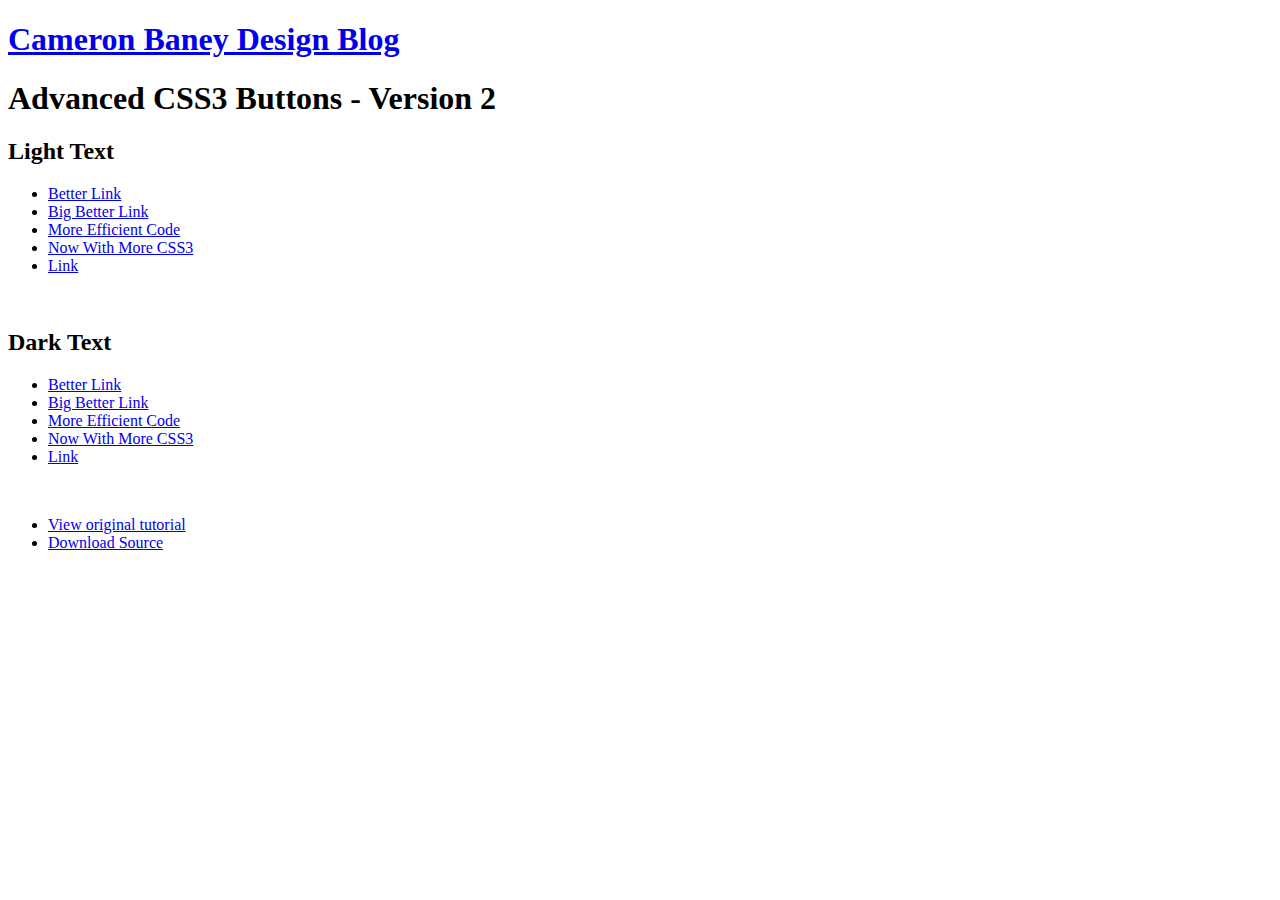
==== MOJ SAJT/index.html @ 6636cd8e "Sajt" ====
<!DOCTYPE html PUBLIC "-//W3C//DTD XHTML 1.0 Transitional// EN" "http://www.w3.org/TR/xhtml1/DTD/xhtml1-transitional.dtd">
<html xmlns="http://www.w3.org/1999/xhtml">
<head>
<meta http-equiv="Content-Type" content="text/html; charset=utf-8" />
<title>Cameron Baney Design Blog - Advanced CSS3 Buttons 2.0</title>
<link rel="stylesheet" href="css/demo.css" />
<link rel="stylesheet" href="css/cbdb-btn.css" />
<style type="text/css"></style>
</head>
<body>
<div id="demo">
<h1 id="logo"><a href="http://blog.cameronbaney.com">Cameron Baney Design Blog</a></h1>
<h1>Advanced CSS3 Buttons - Version 2</h1>
<h2>Light Text</h2>
<ul class="cbdb-menu">
  <li><a href="#" class="red">Better Link</a> </li>
  <li><a href="#" class="green">Big Better Link</a></li>
  <li><a href="#" class="yellow">More Efficient Code</a></li>
  <li><a href="#" class="cyan">Now With More CSS3</a> </li>
  <li><a href="#" class="blue">Link</a></li>
</ul>
<br clear="left" />
<h2>Dark Text</h2>
<ul class="cbdb-menu">
  <li><a href="#" class="red dark">Better Link</a> </li>
  <li><a href="#" class="green dark">Big Better Link</a></li>
  <li><a href="#" class="yellow dark">More Efficient Code</a></li>
  <li><a href="#" class="cyan dark">Now With More CSS3</a> </li>
  <li><a href="#" class="blue dark">Link</a></li>
  </li>
</ul>
<br clear="left" />
<div id="tut-links">
    <ul class="cbdb-menu">
        <li><a class="blue" href="http://blog.cameronbaney.com/design/advanced-css3-menu/">View original tutorial</a></li>
        <li><a class="blue" href="http://blog.cameronbaney.com/tutorials/cbdb-menu-new/cbdb.menu.2.0.zip">Download Source</a></li>
    </ul>
    <br clear="left" />
</div>
</div>
</body>
</html>
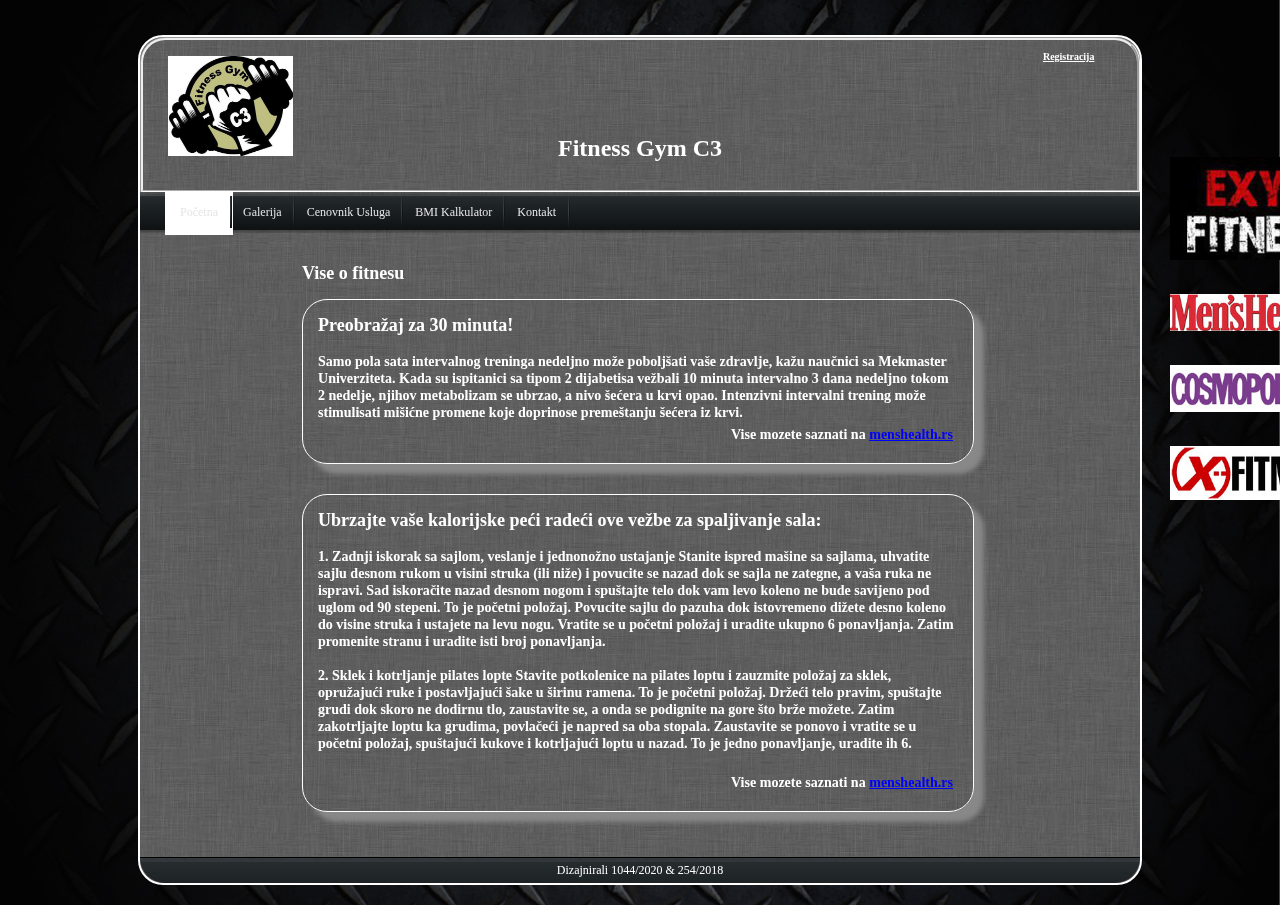
==== commit 9de47ac4: "Rename sajt.html to index.html" ====
--- a/MOJ SAJT/index.html
+++ b/MOJ SAJT/index.html
@@ -1,42 +1,100 @@
-<!DOCTYPE html PUBLIC "-//W3C//DTD XHTML 1.0 Transitional// EN" "http://www.w3.org/TR/xhtml1/DTD/xhtml1-transitional.dtd">
-<html xmlns="http://www.w3.org/1999/xhtml">
+<!DOCTYPE html>
+<html>
+<div style="visibility:hidden">
+<a href="http://apycom.com/">Apycom jQuery Menus</a>
+</div>
 <head>
-<meta http-equiv="Content-Type" content="text/html; charset=utf-8" />
-<title>Cameron Baney Design Blog - Advanced CSS3 Buttons 2.0</title>
-<link rel="stylesheet" href="css/demo.css" />
-<link rel="stylesheet" href="css/cbdb-btn.css" />
-<style type="text/css"></style>
-</head>
-<body>
-<div id="demo">
-<h1 id="logo"><a href="http://blog.cameronbaney.com">Cameron Baney Design Blog</a></h1>
-<h1>Advanced CSS3 Buttons - Version 2</h1>
-<h2>Light Text</h2>
-<ul class="cbdb-menu">
-  <li><a href="#" class="red">Better Link</a> </li>
-  <li><a href="#" class="green">Big Better Link</a></li>
-  <li><a href="#" class="yellow">More Efficient Code</a></li>
-  <li><a href="#" class="cyan">Now With More CSS3</a> </li>
-  <li><a href="#" class="blue">Link</a></li>
+<title>Fitnes Gym C3</title>
+<link rel="stylesheet" type="text/css" href="style.css" />
+<link type="text/css" href="menu.css" rel="stylesheet" />
+<script type="text/javascript" src="jquery.js"></script>
+<script type="text/javascript" src="menu.js"></script>
+<script type="text/javascript" src="js/js.js"></script>
+
+<meta http-equiv="Content-Type" content="text/html; charset=UTF-8" />
+
+ </head>
+<body onload="startTime()">
+
+
+
+
+<div id="pozadina"><img src="slike/BackgroundSized.png"></div>
+<div id="omot">
+<header id="heder">
+
+<div id="tekst">
+<h1>Fitness Gym C3</h1>
+</div>
+
+<div id="slika">
+<img src="slike/logo.jpg" alt="Logo" style="position: right" height="100px" width="125px"/> 
+</div>
+
+
+<div id="logovanje">
+
+<h5><a href="registracija.html">Registracija</a></h5>
+</div>
+
+</header>
+
+<div id="menu">
+<ul class="menu">
+<li><a href="sajt.html"class="parent"><span>Početna</span></a></li>
+<li><a href="galerija.html"class="parent"><span>Galerija</span></a></li>
+<li><a href="cenovnik.html"class="parent"><span>Cenovnik Usluga</span></a></li>
+<li><a href="bmi.html"class="parent"><span>BMI Kalkulator</span></a></li>
+<li><a href="kontakt.html"class="parent"><span>Kontakt</span></a></li>
 </ul>
-<br clear="left" />
-<h2>Dark Text</h2>
-<ul class="cbdb-menu">
-  <li><a href="#" class="red dark">Better Link</a> </li>
-  <li><a href="#" class="green dark">Big Better Link</a></li>
-  <li><a href="#" class="yellow dark">More Efficient Code</a></li>
-  <li><a href="#" class="cyan dark">Now With More CSS3</a> </li>
-  <li><a href="#" class="blue dark">Link</a></li>
-  </li>
-</ul>
-<br clear="left" />
-<div id="tut-links">
-    <ul class="cbdb-menu">
-        <li><a class="blue" href="http://blog.cameronbaney.com/design/advanced-css3-menu/">View original tutorial</a></li>
-        <li><a class="blue" href="http://blog.cameronbaney.com/tutorials/cbdb-menu-new/cbdb.menu.2.0.zip">Download Source</a></li>
-    </ul>
-    <br clear="left" />
 </div>
+
+
+<section id="sadrzaj">
+
+<div id="vesti">
+<h2>Vise o fitnesu</h2></br>
+
+<article id="vest1">
+<h2> Preobražaj za 30 minuta!</h2><h3></br>
+Samo pola sata intervalnog treninga nedeljno može poboljšati vaše zdravlje, kažu naučnici sa Mekmaster Univerziteta. Kada su ispitanici sa tipom 2 dijabetisa vežbali 10 minuta intervalno 3 dana nedeljno tokom 2 nedelje, njihov metabolizam se ubrzao, a nivo šećera u krvi opao. Intenzivni intervalni trening može stimulisati mišićne promene koje doprinose premeštanju šećera iz krvi.
+<footer id="futer2">
+Vise mozete saznati na <a href="http://www.menshealth.rs" target="_blank">menshealth.rs</a>
+</footer>
+</article>
+
+</br><article>
+<h2> Ubrzajte vaše kalorijske peći radeći ove vežbe za spaljivanje sala:</h2> <h3></br>
+1.     Zadnji iskorak sa sajlom, veslanje i jednonožno ustajanje
+Stanite ispred mašine sa sajlama, uhvatite sajlu desnom rukom u visini struka (ili niže) i povucite se nazad dok se sajla ne zategne, a vaša ruka ne ispravi. Sad iskoračite nazad desnom nogom i spuštajte telo dok vam levo koleno ne bude savijeno pod uglom od 90 stepeni. To je početni položaj. Povucite sajlu do pazuha dok istovremeno dižete desno koleno do visine struka i ustajete na levu nogu. Vratite se u početni položaj i uradite ukupno 6 ponavljanja. Zatim promenite stranu i uradite isti broj ponavljanja.
+</br></br>
+2.     Sklek i kotrljanje pilates lopte
+Stavite potkolenice na pilates loptu i zauzmite položaj za sklek, opružajući ruke i postavljajući šake u širinu ramena. To je početni položaj. Držeći telo pravim, spuštajte grudi dok skoro ne dodirnu tlo, zaustavite se, a onda se podignite na gore što brže možete. Zatim zakotrljajte loptu ka grudima, povlačeći je napred sa oba stopala. Zaustavite se ponovo i vratite se u početni položaj, spuštajući kukove i kotrljajući loptu u nazad. To je jedno ponavljanje, uradite ih 6.</br></br>
+<footer id="futer2">
+Vise mozete saznati na <a href="http://www.menshealth.rs" target="_blank">menshealth.rs</a>
+</footer>
+</article>
+
+
 </div>
+</section>
+<aside id="linkovi">
+<div id="slicice">
+<a href="http://www.exyu-fitness.com/forum/informacije-i-vesti-iz-sveta-bb-i-fitnesa/" target="_blank"><img src="slike/ex.jpg" width= "170px" ></a></br></br></br>
+<a href="http://www.menshealth.rs/" target="_blank"><img src="slike/sphm-mens-health-cover-logo.jpg" width= "170px" ></a></br></br></br>
+<a href="http://www.cosmopolitan.rs/" target="_blank"><img src="slike/cosmo.jpg" width= "170px" ></a></br></br></br>
+<a href="http://www.xfitness.rs//" target="_blank"><img src="slike/x_fitness.jpg" width= "170px" ></a></br></br></br>
+</div>
+</aside>
+
 </body>
+<footer id="futer">
+<body onload="startTime()">
+
+<div id="txt"></div>
+Dizajnirali 1044/2020 & 254/2018
+</body>
+</footer>
+</div>
+
 </html>
--- a/MOJ SAJT/style.css
+++ b/MOJ SAJT/style.css
@@ -0,0 +1,241 @@
+*{
+margin: 0;
+padding: 0;
+
+}*
+
+body{
+font: 12px Tahoma;
+background-repeat: repeat;
+line-height: normal;
+color: White;
+
+}
+#omot{
+width: 1000px;
+margin: 20px auto;
+background: url(slike/4.jpg);
+border-radius:25px;
+border: 2px solid white;
+}
+
+#heder{
+background: none;
+border-bottom: 2px white;
+border-style:groove;
+padding: 15px;
+color: black;
+border-radius:25px 25px 0 0;
+height: 120px;
+}
+
+#meni{
+border: 2px solid white;
+background: url(slike/10.png);
+color: red;
+position: relative;
+top: -150px;
+left: 0px;
+}
+
+#meni li{
+display: inline-block;
+list-style: none;
+padding: 7px;
+font: bold 14px Times new roman;
+
+}
+
+#meni a{
+color: white;
+text-decoration: none;
+}
+
+#meni a:hover {
+color: green;
+text-decoration: underline;
+}
+
+
+#linkovi{
+position: relative;
+left: 100%;
+top: -450%;
+width: 150px;
+margin: 20px 0px;
+padding: 30px;
+background: none;
+margin-right: 15px;
+height: 250px;
+}
+
+#futer{
+clear: both;
+text-align: center;
+padding: 5px;
+border-top: 1px solid black;
+background: url(slike/Untitled.png);
+color: white;
+border-radius: 0 0 25px 25px;
+}
+
+#sadrzaj{
+float: left;
+width: 660px;
+margin: 30px;
+
+}
+
+article{
+background: none;
+border: 1px solid white;
+border-radius:25px;
+box-shadow: 10px 10px 5px #888888;
+margin-bottom: 15px;
+padding: 15px; 
+width: 640px;
+text-align: left;
+}
+
+#tekst {
+position: relative;
+top: 70px;
+left: 0px;
+color: white;
+text-align: center;
+padding: 10px;
+color: black;
+text-decoration: bold;
+}
+
+#slika {
+position: relative;
+top: -56px;
+left: 0px;
+padding: 10px;
+}
+
+#logovanje {
+border: 1px black;
+position: relative;
+top: -175px;
+left: 885px;
+color: white;
+width: 60px;
+}
+
+#logovanje li{
+display: block;
+list-style: none;
+padding: 7px;
+font: bold 14px Times new roman;
+}
+
+#logovanje a{
+color: white;
+
+}
+
+#logovanje a:hover{
+color: gray;
+text-decoration: italic;
+}
+
+a {
+COLOR: blue;
+text-decoration: underline;}
+
+a:visited {
+COLOR: solid blue;
+text-decoration: underline;
+}
+
+a:hover { 
+color: white;
+}
+
+h1{
+color: white;
+}
+
+form {
+color: white;
+border: 2px white;
+text-align: center; 
+
+}
+
+#pozadina img{
+min-height: 100%;
+min-width: 800px;
+width: 100%;
+height: auto;
+position: fixed;
+top: 0px;
+left: 0px;
+z-index: -10;
+
+}
+
+#mapa {
+position:relative;
+left: 275px;
+
+}
+
+#ime{
+position: relative;
+left: 450px;
+}
+p {
+text-align: justify;
+}
+
+#vesti {
+position: relative;
+top: 0px;
+right: -20%;
+} 
+#futer2 {
+text-align: right;
+padding: 5px;
+}
+
+#slicice{ 
+position: relative;
+top: -700px;
+}
+
+
+table, td, th{
+text-align: center;
+background-color: white;
+border: 1px solid black;
+padding: 10px;
+width:500px;
+position:relative;
+right: -34%;
+color: black;
+}
+
+#galleria{
+position: relative;
+right: -15%;
+}
+
+#bmiDiv{
+position: relative;
+right: -20%;
+}
+
+#fb{
+position: relative;
+right: -37%;
+}
+
+h4 {
+font: 26px white;
+position: relative;
+left: 370px;
+text-decoration: none;
+}--- a/MOJ SAJT/menu.css
+++ b/MOJ SAJT/menu.css
@@ -0,0 +1,90 @@
+/*menu::base*/
+div#menu {
+    height:41px;
+    background:url(images/main-bg.png) repeat-x;
+}
+
+div#menu ul {
+    margin: 0;
+    padding: 0;
+    list-style: none;
+    float: left;
+}
+div#menu ul.menu {
+    padding-left: 30px;
+}
+
+div#menu li {
+    position: relative;
+    z-index: 9;
+    margin: 0;
+    padding: 0 5px 0 0;
+    display: block;
+    float: left;
+}
+div#menu li:hover>ul {
+    left: -2px;
+}
+
+div#menu a {
+    position: relative;
+    z-index: 10;
+    height: 41px;
+    display: block;
+    float: left;
+    line-height: 41px;
+    text-decoration: none;
+    font: normal 12px Trebuchet MS;
+}
+div#menu a:hover, div#menu a:hover span { color: #fff; }
+div#menu li.current a {}
+
+div#menu span {
+    display: block;
+    cursor: pointer;
+    background-repeat: no-repeat;
+    background-position: 95% 0;
+}
+div#menu ul ul a.parent span {
+    background-position:95% 8px;
+    background-image: url(images/item-pointer.gif);
+}
+div#menu ul ul a.parent:hover span {
+    background-image: url(images/item-pointer-mover.gif);
+}
+
+/* menu::level1 */
+div#menu a {
+    padding: 0 10px 0 10px;
+    line-height: 30px;
+    color: #e5e5e5;
+}
+div#menu span {
+    margin-top: 5px;
+}/**@replace#1*/
+div#menu li { background: url(images/main-delimiter.png) 98% 4px no-repeat; }
+div#menu li.last { background: none; }
+
+
+/* colors */
+div#menu ul ul ul { background: rgb(41,41,41); }
+div#menu ul ul ul ul { background: rgb(38,38,38); }
+div#menu ul ul ul ul { background: rgb(35,35,35); }
+
+/* lava lamp */
+div#menu li.back {
+    background: url(images/lava.png) no-repeat right -44px !important;
+    background-image: url(images/lava.gif);
+    width: 13px;
+    height: 44px;
+    z-index: 8;
+    position: absolute;
+    margin: -1px 0 0 -5px;
+}
+div#menu li.back .left {
+    background: url(images/lava.png) no-repeat top left !important;
+    background-image: url(images/lava.gif);
+    height: 44px;
+    margin-right: 8px;
+}
+
